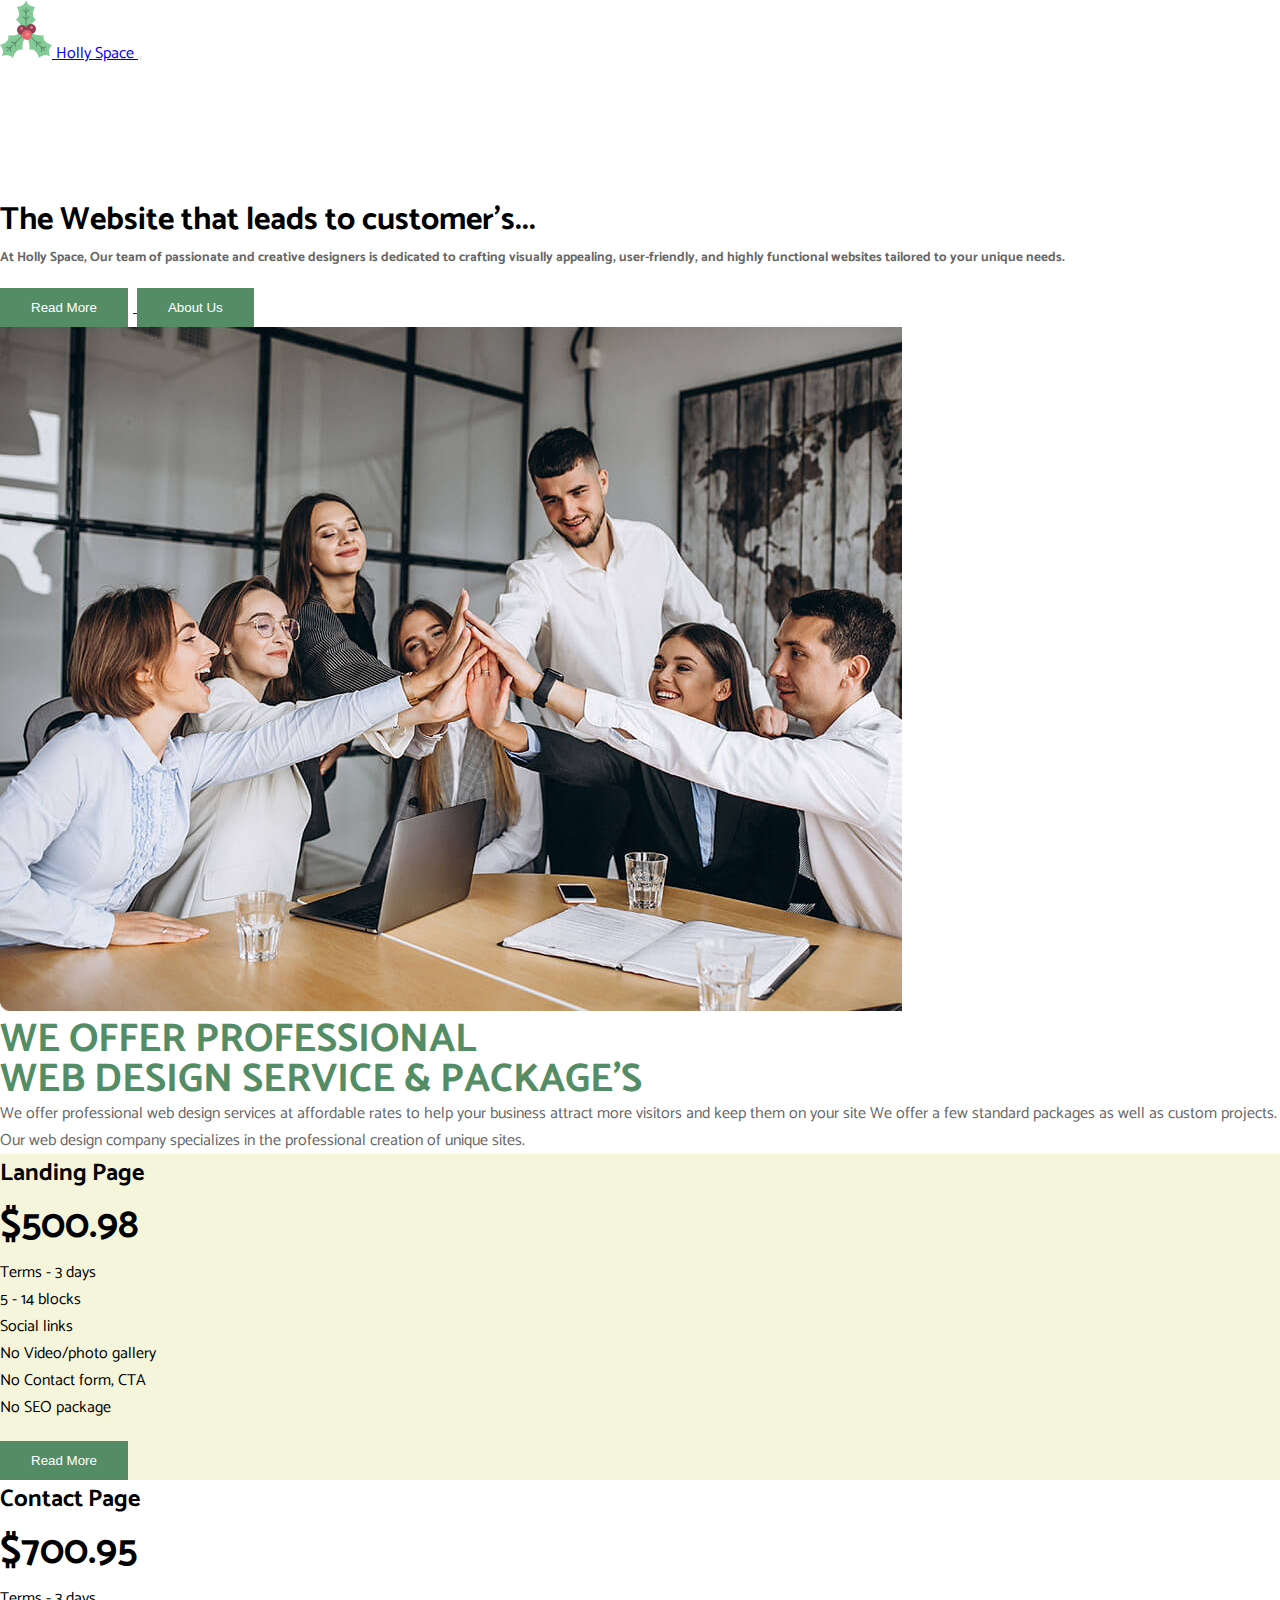
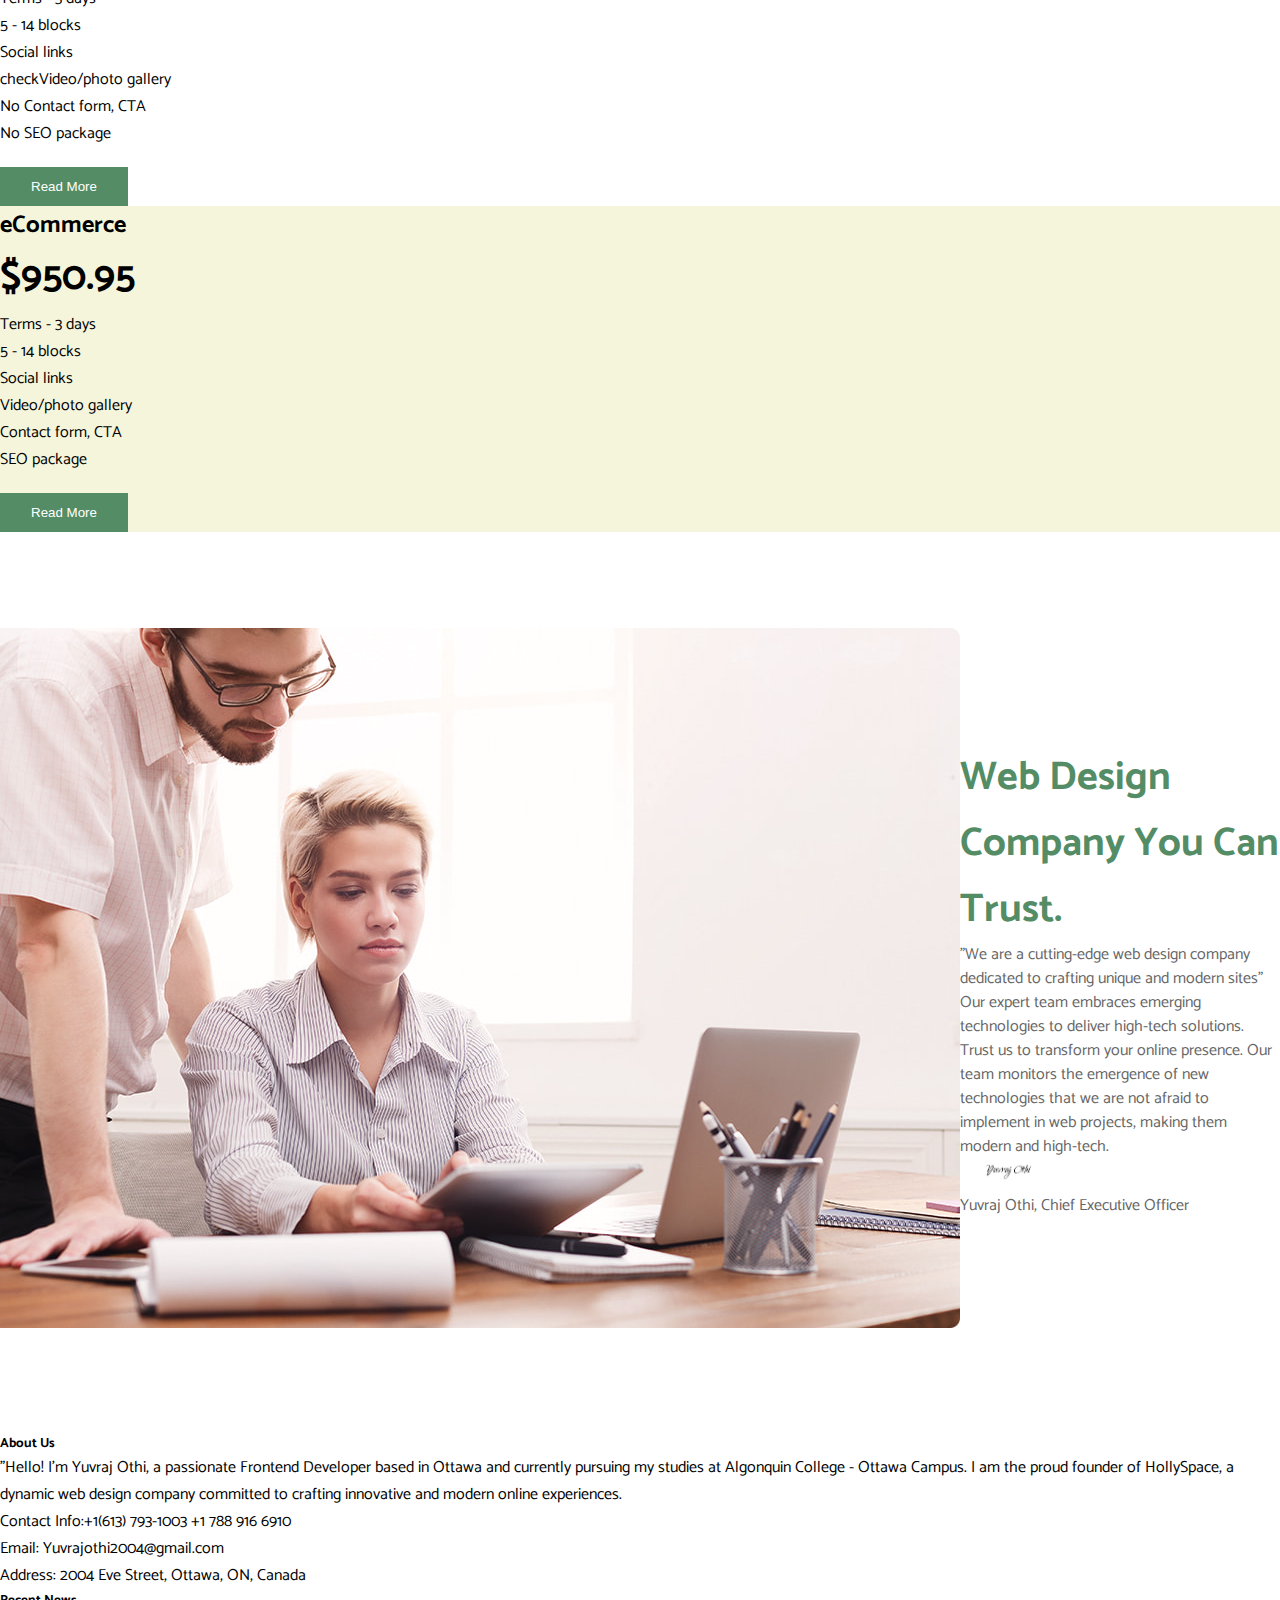
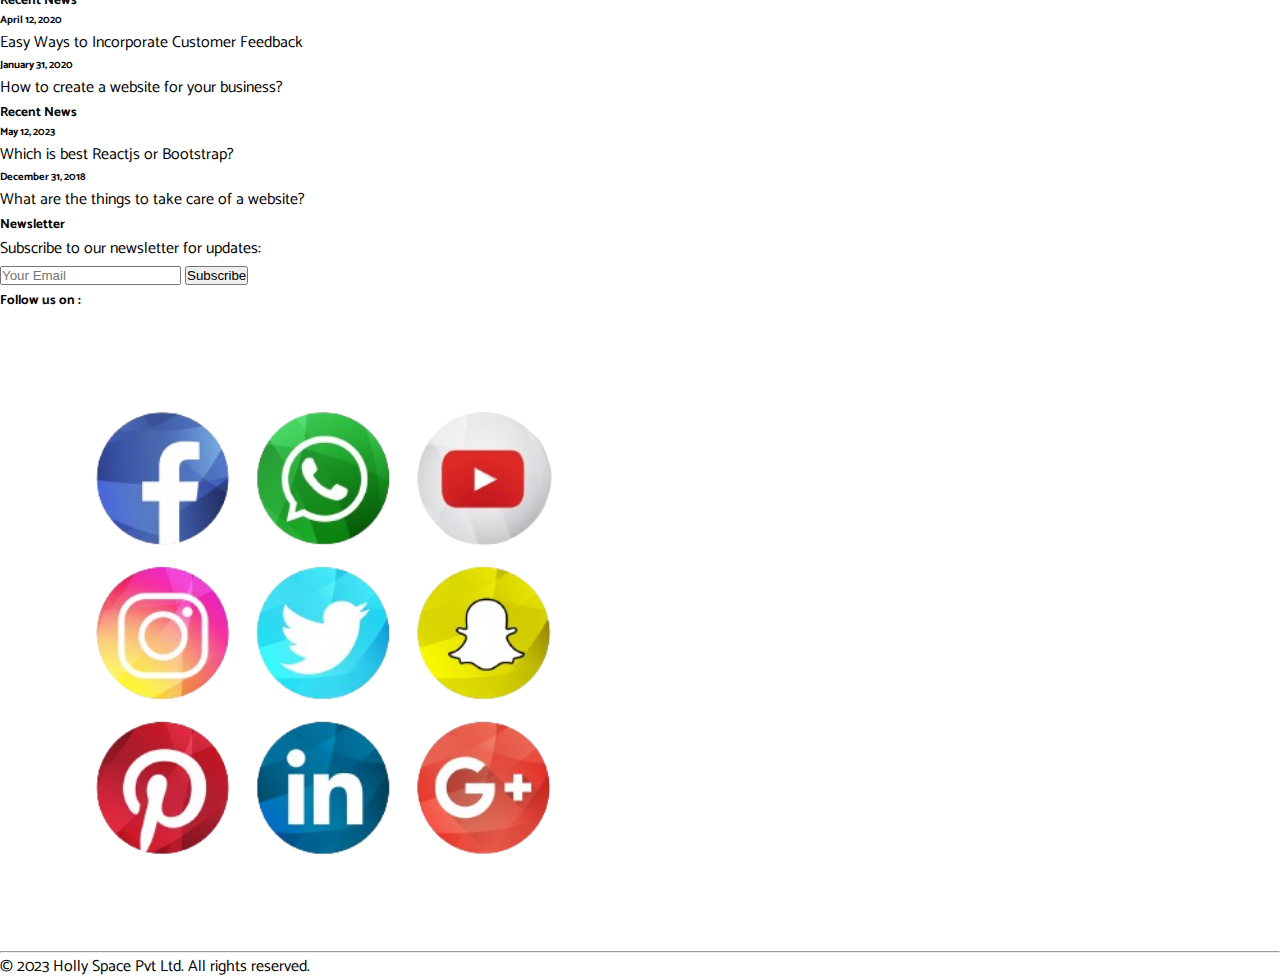
==== index.html @ 0ab7710b "add some chamges to my files" ====
<!DOCTYPE html>
<html lang="en">

<head>
    <meta charset="utf-8">
    <meta name="viewport" content="width=device-width, initial-scale=1">
    <title>Web Portfolio</title>
    <link rel="preconnect" href="https://fonts.googleapis.com">
    <link rel="preconnect" href="https://fonts.gstatic.com" crossorigin>
    <link href="https://fonts.googleapis.com/css2?family=Catamaran:wght@500&display=swap" rel="stylesheet">
    <link rel="stylesheet" href="css/main.css">
    <link href="https://cdn.jsdelivr.net/npm/bootstrap@5.2.3/dist/css/bootstrap.min.css" rel="stylesheet"
        integrity="sha384-rbsA2VBKQhggwzxH7pPCaAqO46MgnOM80zW1RWuH61DGLwZJEdK2Kadq2F9CUG65" crossorigin="anonymous">
</head>

<body>
    <nav class="navbar navbar-expand-lg fixed-top bg-dark">
        <div class="container-fluid">
            <a class="navbar-brand text-light text-uppercase fs-4" href="index.html">
                <img class="pe-3" src="images/2792936_christmas_holly_xmas_icon.svg" alt="Holly Space Logo"> Holly Space
            </a>
            <button class="navbar-toggler" type="button" data-bs-toggle="collapse" data-bs-target="#navbarNavAltMarkup"
                aria-controls="navbarNavAltMarkup" aria-expanded="false" aria-label="Toggle navigation">
                <span class="navbar-toggler-icon"></span>
            </button>
            <div class="collapse navbar-collapse" id="navbarNavAltMarkup" aria-label="Main navigation">
                <div class="navbar-nav ml-auto">
                    <a class="nav-link px-lg-4" href="index.html">Home</a>
                    <a class="nav-link px-lg-4" href="contactus.html">Contact Us</a>
                    <a class="nav-link px-lg-4" href="pricing.html">Pricing</a>
                    <a class="nav-link px-lg-4" href="project.html">Projects</a>
                </div>
            </div>
        </div>
    </nav>
    <section class="main py-lg-5">
        <div class="container-fluid">
            <div class="row py-lg-5">
                <div class="col-md-6 p-4">
                    <h1 class="text-uppercase mt-100">
                        The Website that leads to customer's...
                    </h1>
                    <h5 class="p-color lh-base">At Holly Space, Our team of passionate and creative designers is
                        dedicated to crafting visually
                        appealing, user-friendly, and highly functional websites tailored to your unique needs.
                    </h5>
                    <a href="#main-content" aria-label="Read More Button">
                        <input type="button" value="Read More" class="btn1">
                    </a>
                    <a href="#footer" aria-label="About Us Button">
                        <input type="button" value="About Us" class="btn2 ">
                    </a>
                </div>
                <div class="col-md-6 py-lg-5 pe-0">
                    <img src="images/we-change-right-img-1.jpg" alt="Web Design Image" class="img-fluid">
                </div>
            </div>
        </div>
    </section>
    <section class="main py-lg-5">
        <div class="container text-center">
            <div class="col-lg-12">
                <h2 class="primary-text">We Offer Professional</h2>
                <h3 class="primary-text text-dark">Web Design Service & Package's</h3>
                <p class="p-color fs-5">We offer professional web design services at affordable rates to help your
                    business attract more visitors
                    and keep them on your site We offer a few standard packages as well as custom projects. Our web
                    design company specializes in the professional creation of unique sites.</p>
            </div>
        </div>

    </section>
    <section class="py-lg-5" id="main-content">
        <div class="container">
            <div class="row">
                <!-- Card 1: Landing Page -->
                <div class="col-md-4 mb-4 hov-card">
                    <div class="card b-0">
                        <div class="card-body bg-beige b-0">
                            <h2 class="card-title text-center pt-5 ">Landing Page</h2>
                            <h4 class="card-text text-center pt-3 fs-40">$500.98</h4>
                            <ul class="list-group bg-beige b-0 text-center">
                                <li class="list-group-item bg-beige b-0 py-3">Terms - 3 days</li>
                                <li class="list-group-item bg-beige b-0 py-3">5 - 14 blocks</li>
                                <li class="list-group-item bg-beige b-0 py-3">Social links</li>
                                <li class="list-group-item bg-beige b-0 py-3">No Video/photo gallery</li>
                                <li class="list-group-item bg-beige b-0 py-3">No Contact form, CTA</li>
                                <li class="list-group-item bg-beige b-0 py-3">No SEO package</li>
                            </ul>
                            <div class="text-center">
                                <input type="button" value="Read More" class="btn1 text-center" aria-label="Read More Button">
                            </div>
                        </div>
                    </div>
                </div>

                <!-- Card 2: Contact Page -->
                <div class="col-md-4 mb-4 hov-card">
                    <div class="card bg-dark b-0">
                        <div class="card-body text-light b-0 ">
                            <h2 class="card-title text-center text-light pt-5">Contact Page</h2>
                            <h4 class="card-text text-center text-light pt-3 fs-40">$700.95</h4>
                            <ul class="list-group bg-dark text-light b-0 text-center">
                                <li class="list-group-item bg-dark text-light b-0 py-3">Terms - 3 days</li>
                                <li class="list-group-item bg-dark text-light b-0 py-3">5 - 14 blocks</li>
                                <li class="list-group-item bg-dark text-light b-0 py-3">Social links</li>
                                <li class="list-group-item bg-dark text-light b-0 py-3">checkVideo/photo gallery</li>
                                <li class="list-group-item bg-dark text-light b-0 py-3">No Contact form, CTA</li>
                                <li class="list-group-item bg-dark text-light b-0 py-3">No SEO package</li>
                            </ul>
                            <div class="text-center">
                                <input type="button" value="Read More" class="btn1 text-center" aria-label="Read More Button">
                            </div>
                        </div>
                    </div>
                </div>

                <!-- Card 3: eCommerce -->
                <div class="col-md-4 mb-4 hov-card">
                    <div class="card b-0">
                        <div class="card-body bg-beige b-0">
                            <h2 class="card-title text-center pt-5 ">eCommerce</h2>
                            <h4 class="card-text text-center pt-3 fs-40">$950.95</h4>
                            <ul class="list-group bg-beige b-0 text-center">
                                <li class="list-group-item bg-beige b-0 py-3">Terms - 3 days</li>
                                <li class="list-group-item bg-beige b-0 py-3">5 - 14 blocks</li>
                                <li class="list-group-item bg-beige b-0 py-3">Social links</li>
                                <li class="list-group-item bg-beige b-0 py-3">Video/photo gallery</li>
                                <li class="list-group-item bg-beige b-0 py-3">Contact form, CTA</li>
                                <li class="list-group-item bg-beige b-0 py-3">SEO package</li>
                            </ul>

                            <div class="text-center">
                                <input type="button" value="Read More" class="btn1 text-center" aria-label="Read More Button">
                            </div>
                        </div>
                    </div>
                </div>
            </div>
    </section>
    <section>
        <div class="container-fluid">
            <div class="row center-vertical">
                <!-- Column with Full Size Image -->
                <div class="col-md-6 ps-0">
                    <img src="images/Image-1.jpg" class="img-fluid" alt="Full Size Image">
                </div>

                <!-- Column with Text Content -->
                <div class="col-md-6 text-center">
                    <h4 class="font-weight-bold primary-color" style="font-size: 40px;">Web Design Company You Can
                        Trust.</h4>
                    <p class="p-color" style="line-height: 1.5;">"We are a cutting-edge web design company dedicated to
                        crafting unique and modern sites" Our expert team embraces emerging technologies to deliver
                        high-tech solutions. Trust us to transform your online presence. Our team monitors the emergence
                        of new technologies that we
                        are not afraid to implement in web projects, making them modern and high-tech.</p>
                    <img src="images/signature.png" alt="Signature Image" class="img-fluid sign-img">
                    <p class="font-weight-bold p-color">Yuvraj Othi, Chief Executive Officer</p>
                </div>
            </div>
        </div>
    </section>
    <footer class="bg-dark text-light py-4" id="footer">
        <div class="container-fluid">
            <div class="row">
                <!-- About Us and Contact Info Column -->
                <div class="col-md-4">
                    <h5>About Us</h5>
                    <p>"Hello! I'm Yuvraj Othi, a passionate Frontend Developer based in Ottawa and currently pursuing
                        my studies at Algonquin College - Ottawa Campus. I am the proud founder of HollySpace, a dynamic
                        web design company committed to crafting innovative and modern online experiences. </p>
                    <p>Contact Info:+1(613) 793-1003
                        +1 788 916 6910</p>
                    <p>Email: Yuvrajothi2004@gmail.com</p>
                    <p>Address: 2004 Eve Street, Ottawa, ON, Canada</p>
                    <!-- Add your social media icons or handles here -->
                </div>

                <!-- Recent News Column -->
                <div class="col-md-4">
                    <h5>Recent News</h5>
                    <h6> April 12, 2020</h6>
                    <p>Easy Ways to Incorporate Customer Feedback</p>
                    <h6>January 31, 2020</h6>
                    <p>How to create a website for your business?</p>
                    <h5>Recent News</h5>
                    <h6> May 12, 2023</h6>
                    <p>Which is best Reactjs or Bootstrap?</p>
                    <h6>December 31, 2018</h6>
                    <p>What are the things to take care of a website?</p>
                </div>

                <!-- Newsletter Column -->
                <div class="col-md-4">
                    <h5>Newsletter</h5>
                    <p>Subscribe to our newsletter for updates:</p>
                    <div class="input-group mb-4">
                        <input type="email" class="form-control py-2" placeholder="Your Email" aria-label="Your Email"
                            aria-describedby="button-addon2">
                        <button class="btn btn-primary" type="button" id="button-addon2">Subscribe</button>
                    </div>
                    <h5>Follow us on :</h5>

                    <img src="images/2622840_11108-removebg-preview.png" alt="Social Media Icons" class="img-fluid social-cons">
                </div>
            </div>
            <hr>

            <!-- Copyright Section -->
            <div class="row mt-4">
                <div class="col-md-12 text-center">
                    <p> &copy; 2023 Holly Space Pvt Ltd. All rights reserved.</p>
                </div>
            </div>
        </div>
    </footer>

    <script src="https://cdn.jsdelivr.net/npm/bootstrap@5.2.3/dist/js/bootstrap.bundle.min.js"
        integrity="sha384-kenU1KFdBIe4zVF0s0G1M5b4hcpxyD9F7jL+jjXkk+Q2h455rYXK/7HAuoJl+0I4" crossorigin="anonymous">
    </script>
</body>

</html>
---- css/main.css ----
*{
    margin: 0;
    padding: 0;
    box-sizing: border-box;
}
:root{
    --white:#fff;
    --black:#000;
    --p-color:#666666;
    --primary-color:#548d65;
}
body{
    font-family: 'Catamaran', sans-serif !important;
}
.ml-auto{
    margin-left: auto;
}

 .navbar-nav .nav-link{
    font-size: 1rem;
    color: var(--white);
    font-weight: 700;
    cursor: pointer;
    text-decoration: none;
    text-transform: uppercase;
}
.nav-link:hover{
    color: black!important;
    background-color: white;
}
.p-color{
    color: var(--p-color);
}
.btn1{
    padding: 12px 31px;
    color: #fff;
    background: #548d65;
    border: 0;
    margin-right: 5px;
    margin-top: 20px;

}
.btn2{
    padding: 12px 31px;
    color: #fff;
    background: #548d65;
    border: 0;
    margin-top: 20px;
}

.btn1:hover{
    background-color: var(--black);
    color: var(--white);

}
.btn2:hover{
    background-color: var(--black);
    color: var(--white);

}
.pt-50{
    padding-top: 50px;
}
.mt-100{
    margin-top: 100px;
}
.primary-text{
    color: var(--primary-color);
    line-height: 40px;
    font-size: 40px;
    text-transform: uppercase;
}
.bg-beige{
    background-color: beige !important;
}
.b-0{
    border: 0 !important;
}
.ml-65{
    margin-left: 65px;
}
.fs-40{
    font-size: 40px;
}
/* .card:hover{
    padding: 10px;
    transition: 0.5s;
} */
.hov-card:hover{
    padding: 10px;
    transition: 0.45s;
}
.center-vertical {
    display: flex;
    align-items: center;
    justify-content: center;
    height: 100vh;
}
.sign-img{
    width: 30%;
}
.primary-color{
    color: var(--primary-color);
}
.social-cons{
    width: 50%;
    display: block;
}
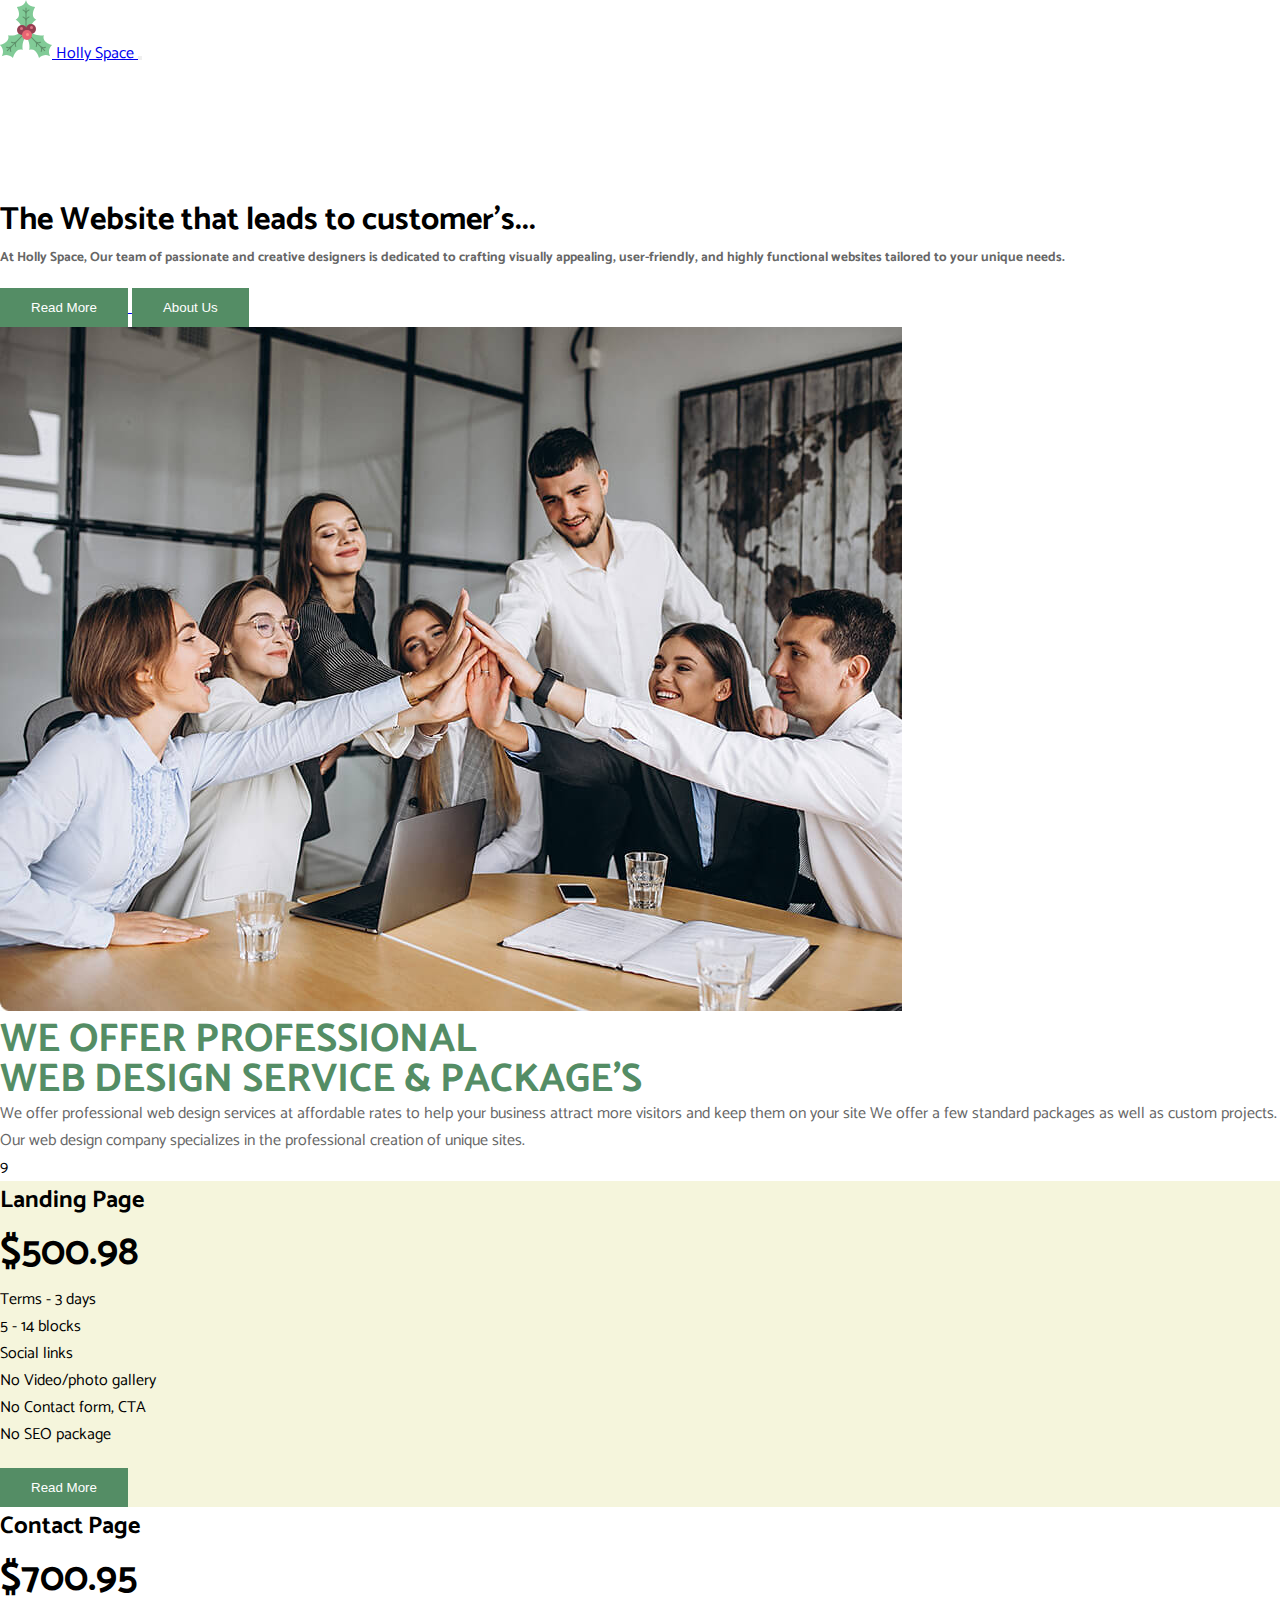
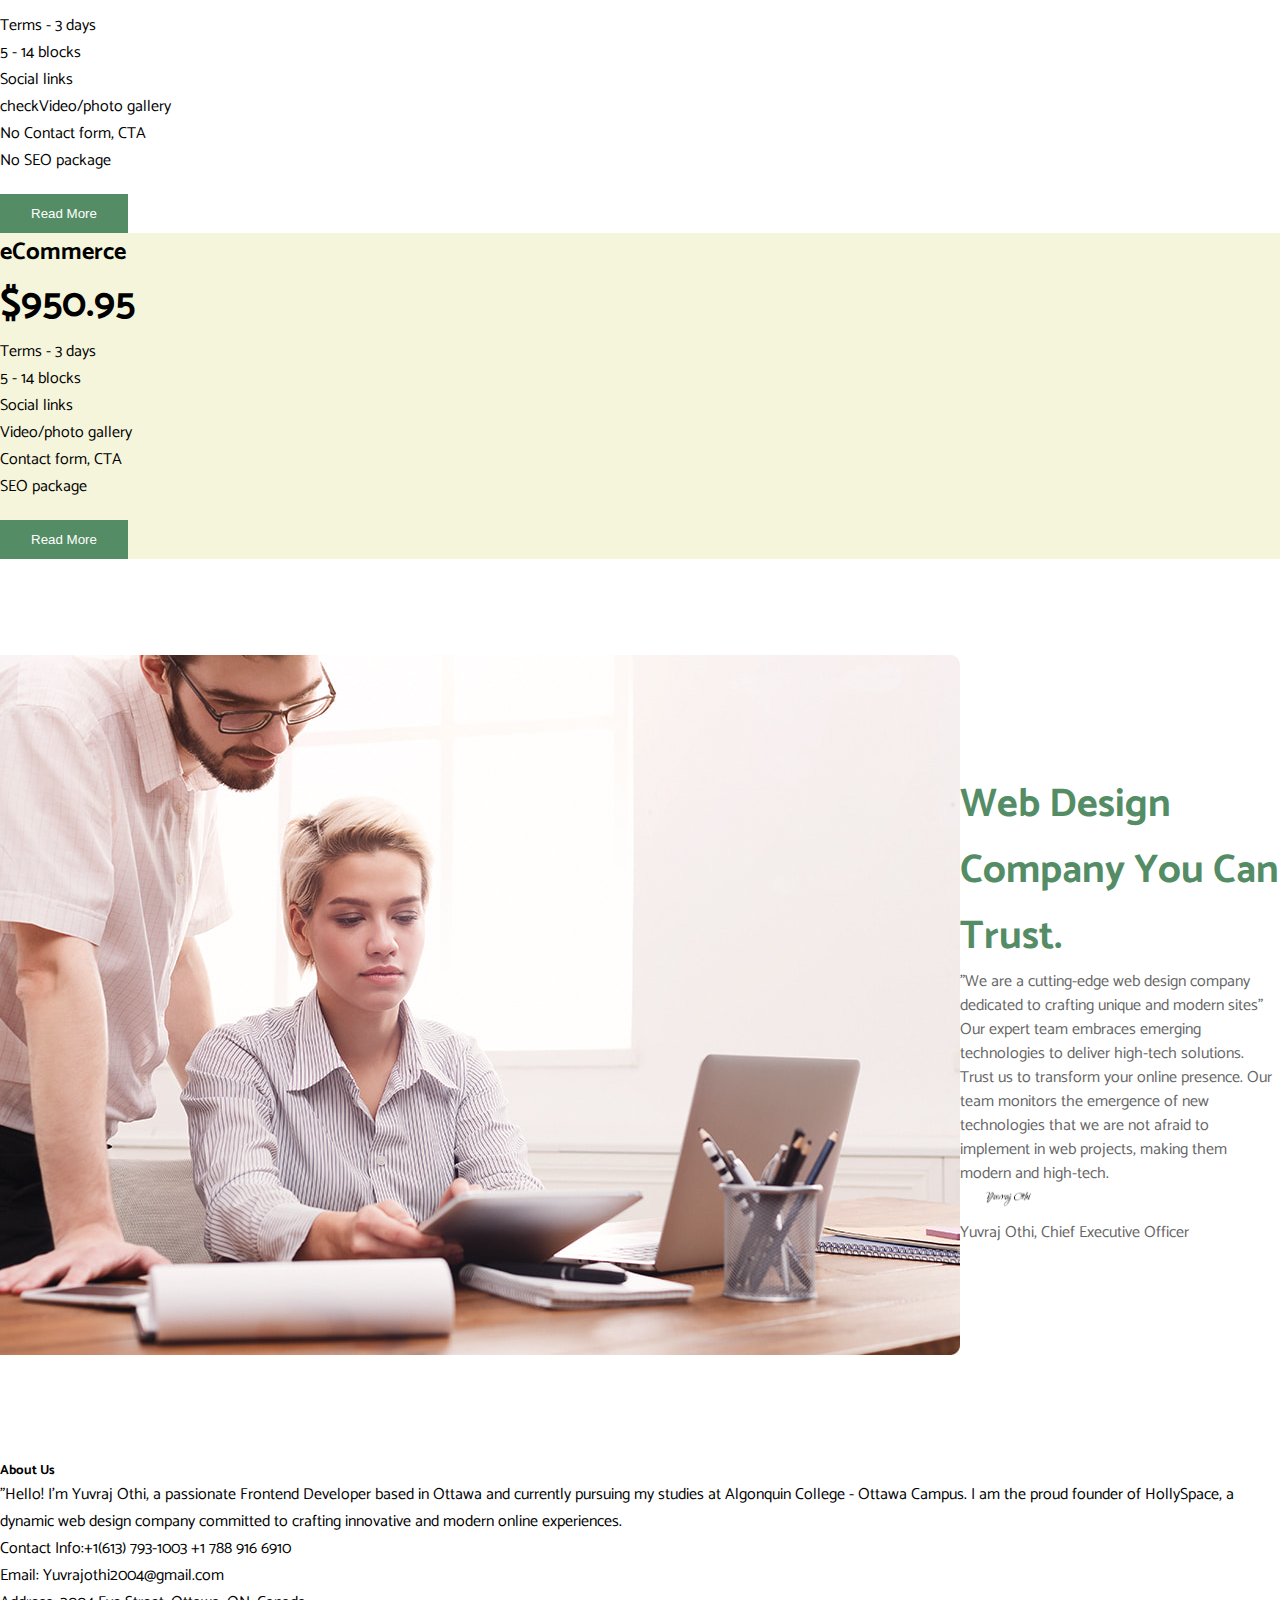
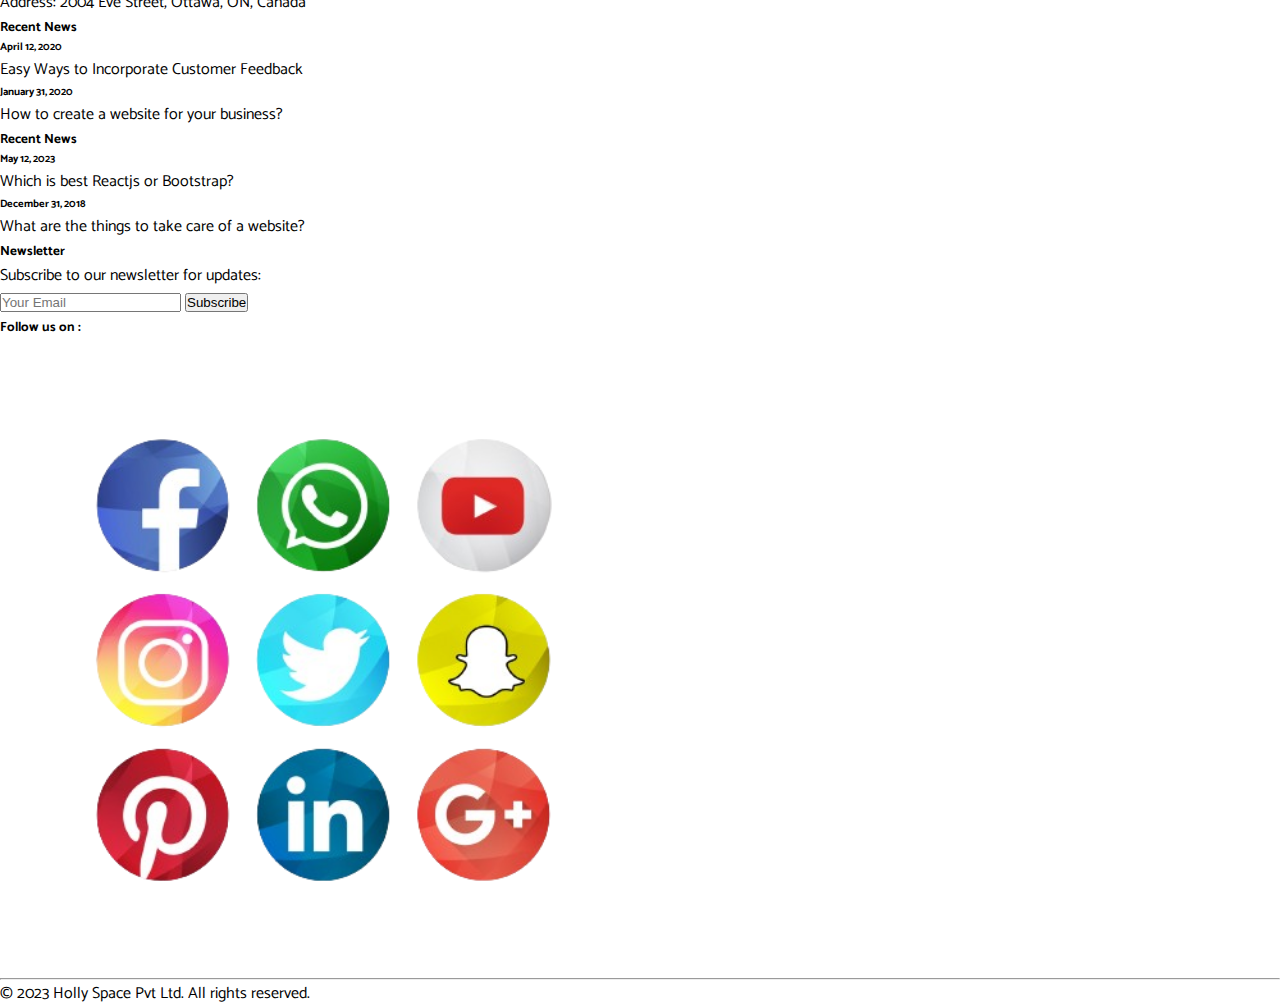
==== commit 7316914a: "adding comments to all files." ====
--- a/index.html
+++ b/index.html
@@ -4,11 +4,14 @@
 <head>
     <meta charset="utf-8">
     <meta name="viewport" content="width=device-width, initial-scale=1">
+    <!--Title of the project-->
     <title>Web Portfolio</title>
+    <!--Links to google fonts-->
     <link rel="preconnect" href="https://fonts.googleapis.com">
     <link rel="preconnect" href="https://fonts.gstatic.com" crossorigin>
     <link href="https://fonts.googleapis.com/css2?family=Catamaran:wght@500&display=swap" rel="stylesheet">
     <link rel="stylesheet" href="css/main.css">
+    <!--Link to Bootstrap css-->
     <link href="https://cdn.jsdelivr.net/npm/bootstrap@5.2.3/dist/css/bootstrap.min.css" rel="stylesheet"
         integrity="sha384-rbsA2VBKQhggwzxH7pPCaAqO46MgnOM80zW1RWuH61DGLwZJEdK2Kadq2F9CUG65" crossorigin="anonymous">
 </head>
@@ -17,6 +20,7 @@
     <nav class="navbar navbar-expand-lg fixed-top bg-dark">
         <div class="container-fluid">
             <a class="navbar-brand text-light text-uppercase fs-4" href="index.html">
+                <!--Main logo and company name-->
                 <img class="pe-3" src="images/2792936_christmas_holly_xmas_icon.svg" alt="Holly Space Logo"> Holly Space
             </a>
             <button class="navbar-toggler" type="button" data-bs-toggle="collapse" data-bs-target="#navbarNavAltMarkup"
@@ -25,6 +29,7 @@
             </button>
             <div class="collapse navbar-collapse" id="navbarNavAltMarkup" aria-label="Main navigation">
                 <div class="navbar-nav ml-auto">
+                    <!--Navbar links-->
                     <a class="nav-link px-lg-4" href="index.html">Home</a>
                     <a class="nav-link px-lg-4" href="contactus.html">Contact Us</a>
                     <a class="nav-link px-lg-4" href="pricing.html">Pricing</a>
@@ -33,6 +38,7 @@
             </div>
         </div>
     </nav>
+    <!--Main section with data-->
     <section class="main py-lg-5">
         <div class="container-fluid">
             <div class="row py-lg-5">
@@ -40,10 +46,12 @@
                     <h1 class="text-uppercase mt-100">
                         The Website that leads to customer's...
                     </h1>
+                    <!--Hook line of company-->
                     <h5 class="p-color lh-base">At Holly Space, Our team of passionate and creative designers is
                         dedicated to crafting visually
                         appealing, user-friendly, and highly functional websites tailored to your unique needs.
                     </h5>
+                    <!--Add Buttons to skip to footer and main content-->
                     <a href="#main-content" aria-label="Read More Button">
                         <input type="button" value="Read More" class="btn1">
                     </a>
@@ -73,7 +81,7 @@
     <section class="py-lg-5" id="main-content">
         <div class="container">
             <div class="row">
-                <!-- Card 1: Landing Page -->
+                <!-- Card 1: Landing Page -->9
                 <div class="col-md-4 mb-4 hov-card">
                     <div class="card b-0">
                         <div class="card-body bg-beige b-0">
@@ -141,12 +149,12 @@
     <section>
         <div class="container-fluid">
             <div class="row center-vertical">
-                <!-- Column with Full Size Image -->
+                <!-- Full Size Image -->
                 <div class="col-md-6 ps-0">
                     <img src="images/Image-1.jpg" class="img-fluid" alt="Full Size Image">
                 </div>
 
-                <!-- Column with Text Content -->
+                <!-- Main content part text -->
                 <div class="col-md-6 text-center">
                     <h4 class="font-weight-bold primary-color" style="font-size: 40px;">Web Design Company You Can
                         Trust.</h4>
@@ -155,6 +163,7 @@
                         high-tech solutions. Trust us to transform your online presence. Our team monitors the emergence
                         of new technologies that we
                         are not afraid to implement in web projects, making them modern and high-tech.</p>
+                        <!--Adding signature as a image-->
                     <img src="images/signature.png" alt="Signature Image" class="img-fluid sign-img">
                     <p class="font-weight-bold p-color">Yuvraj Othi, Chief Executive Officer</p>
                 </div>
@@ -174,7 +183,7 @@
                         +1 788 916 6910</p>
                     <p>Email: Yuvrajothi2004@gmail.com</p>
                     <p>Address: 2004 Eve Street, Ottawa, ON, Canada</p>
-                    <!-- Add your social media icons or handles here -->
+            
                 </div>
 
                 <!-- Recent News Column -->
@@ -201,7 +210,7 @@
                         <button class="btn btn-primary" type="button" id="button-addon2">Subscribe</button>
                     </div>
                     <h5>Follow us on :</h5>
-
+                      <!--social media icons or handles  -->
                     <img src="images/2622840_11108-removebg-preview.png" alt="Social Media Icons" class="img-fluid social-cons">
                 </div>
             </div>
@@ -215,7 +224,7 @@
             </div>
         </div>
     </footer>
-
+     <!--Bootstrap-->
     <script src="https://cdn.jsdelivr.net/npm/bootstrap@5.2.3/dist/js/bootstrap.bundle.min.js"
         integrity="sha384-kenU1KFdBIe4zVF0s0G1M5b4hcpxyD9F7jL+jjXkk+Q2h455rYXK/7HAuoJl+0I4" crossorigin="anonymous">
     </script>
--- a/css/main.css
+++ b/css/main.css
@@ -1,22 +1,28 @@
+/* margin, padding, and box-sizing */
 *{
     margin: 0;
     padding: 0;
     box-sizing: border-box;
 }
+
 :root{
-    --white:#fff;
-    --black:#000;
-    --p-color:#666666;
-    --primary-color:#548d65;
+    --white: #fff;
+    --black: #000;
+    --p-color: #666666;
+    --primary-color: #548d65;
 }
+
+/* Body styles */
 body{
     font-family: 'Catamaran', sans-serif !important;
 }
+
 .ml-auto{
     margin-left: auto;
 }
 
- .navbar-nav .nav-link{
+/* Navbar link styles */
+.navbar-nav .nav-link{
     font-size: 1rem;
     color: var(--white);
     font-weight: 700;
@@ -24,23 +30,20 @@
     text-decoration: none;
     text-transform: uppercase;
 }
+
+/* Navbar link hover styles */
 .nav-link:hover{
     color: black!important;
     background-color: white;
 }
+
+/* Text color for paragraph */
 .p-color{
     color: var(--p-color);
 }
-.btn1{
-    padding: 12px 31px;
-    color: #fff;
-    background: #548d65;
-    border: 0;
-    margin-right: 5px;
-    margin-top: 20px;
 
-}
-.btn2{
+/* Styles of button */
+.btn1, .btn2{
     padding: 12px 31px;
     color: #fff;
     background: #548d65;
@@ -48,60 +51,69 @@
     margin-top: 20px;
 }
 
-.btn1:hover{
+/* Button hover style */
+.btn1:hover, .btn2:hover{
     background-color: var(--black);
     color: var(--white);
+}
 
-}
-.btn2:hover{
-    background-color: var(--black);
-    color: var(--white);
-
-}
 .pt-50{
     padding-top: 50px;
 }
+
 .mt-100{
     margin-top: 100px;
 }
+
 .primary-text{
     color: var(--primary-color);
     line-height: 40px;
     font-size: 40px;
     text-transform: uppercase;
 }
+
+/* Colour for Background */
 .bg-beige{
     background-color: beige !important;
 }
+
 .b-0{
     border: 0 !important;
 }
+
 .ml-65{
     margin-left: 65px;
 }
+
+/* Font size  */
 .fs-40{
     font-size: 40px;
 }
-/* .card:hover{
-    padding: 10px;
-    transition: 0.5s;
-} */
+
+/* Hover effect */
 .hov-card:hover{
     padding: 10px;
     transition: 0.45s;
 }
+
 .center-vertical {
     display: flex;
     align-items: center;
     justify-content: center;
     height: 100vh;
 }
+
+/*  Width of Signature image */
 .sign-img{
     width: 30%;
 }
+
+/* Primary color of text */
 .primary-color{
     color: var(--primary-color);
 }
+
+/* Social media icons width and display style */
 .social-cons{
     width: 50%;
     display: block;
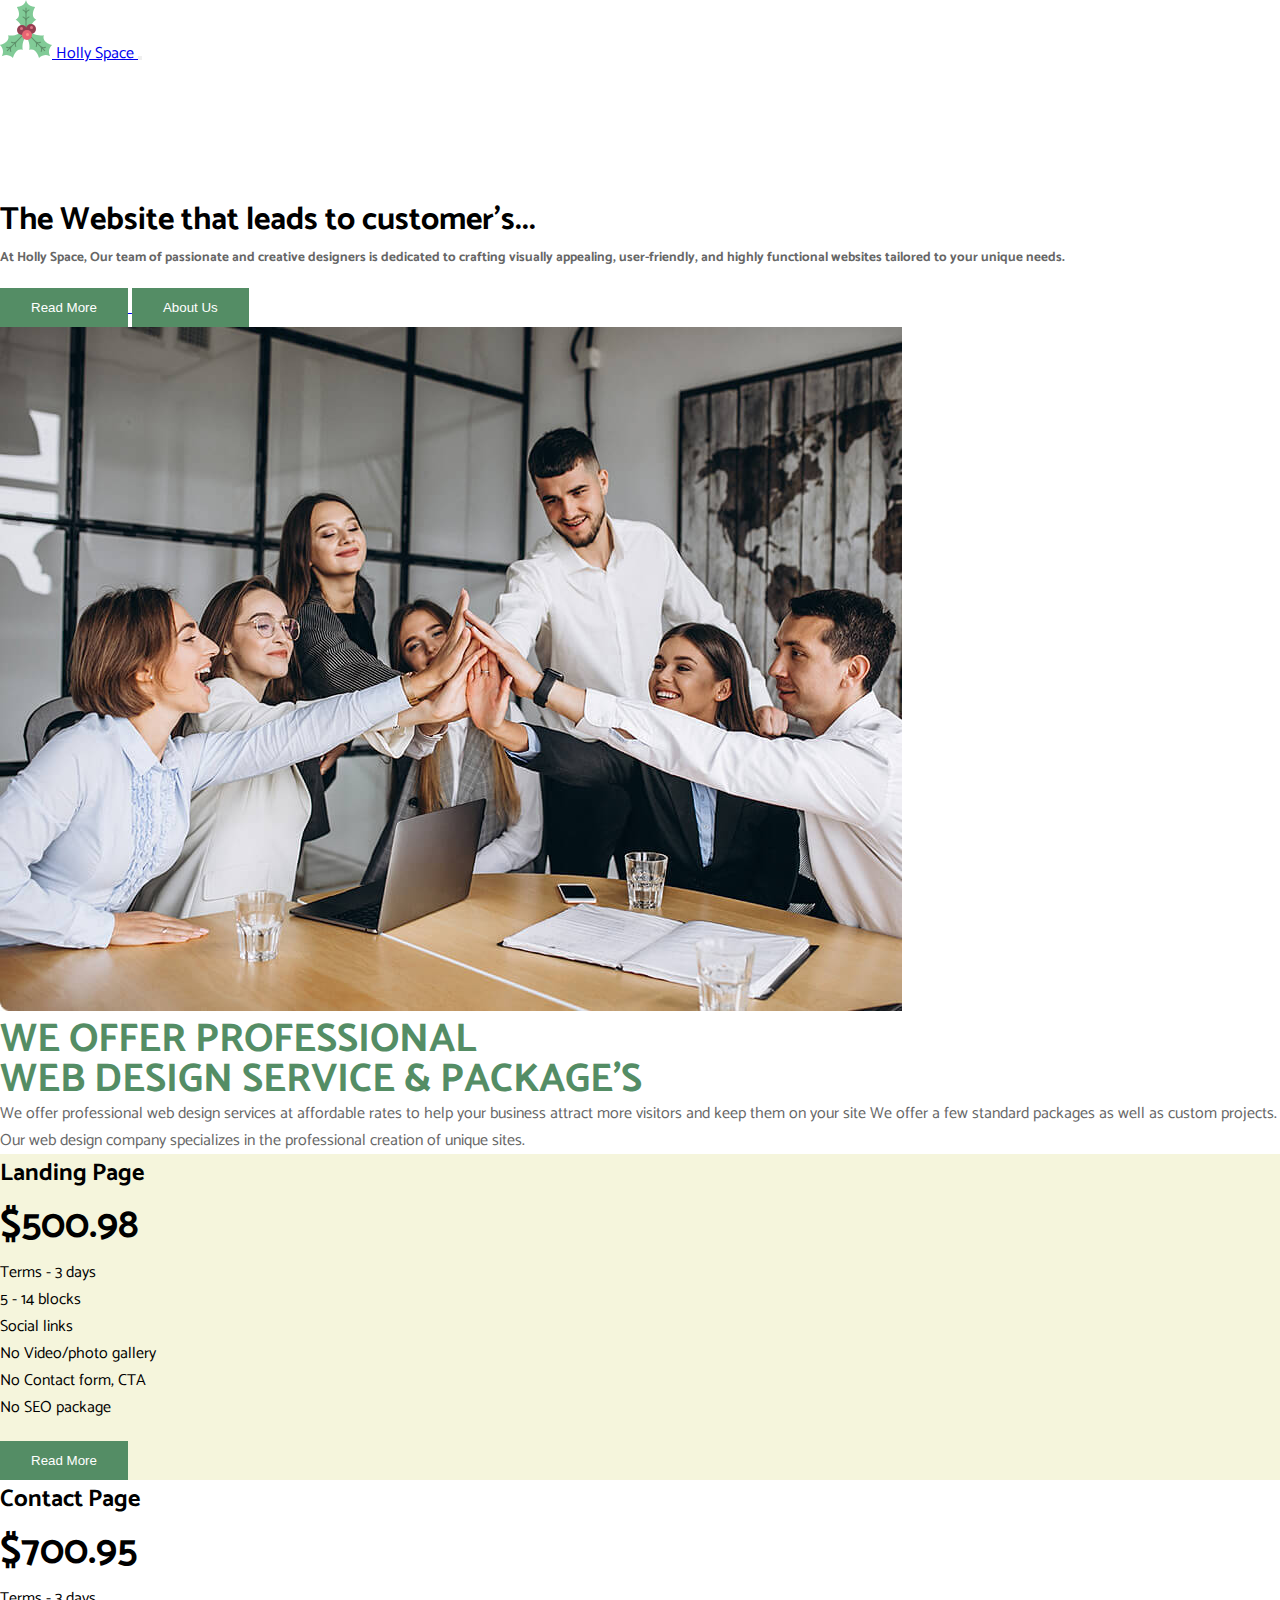
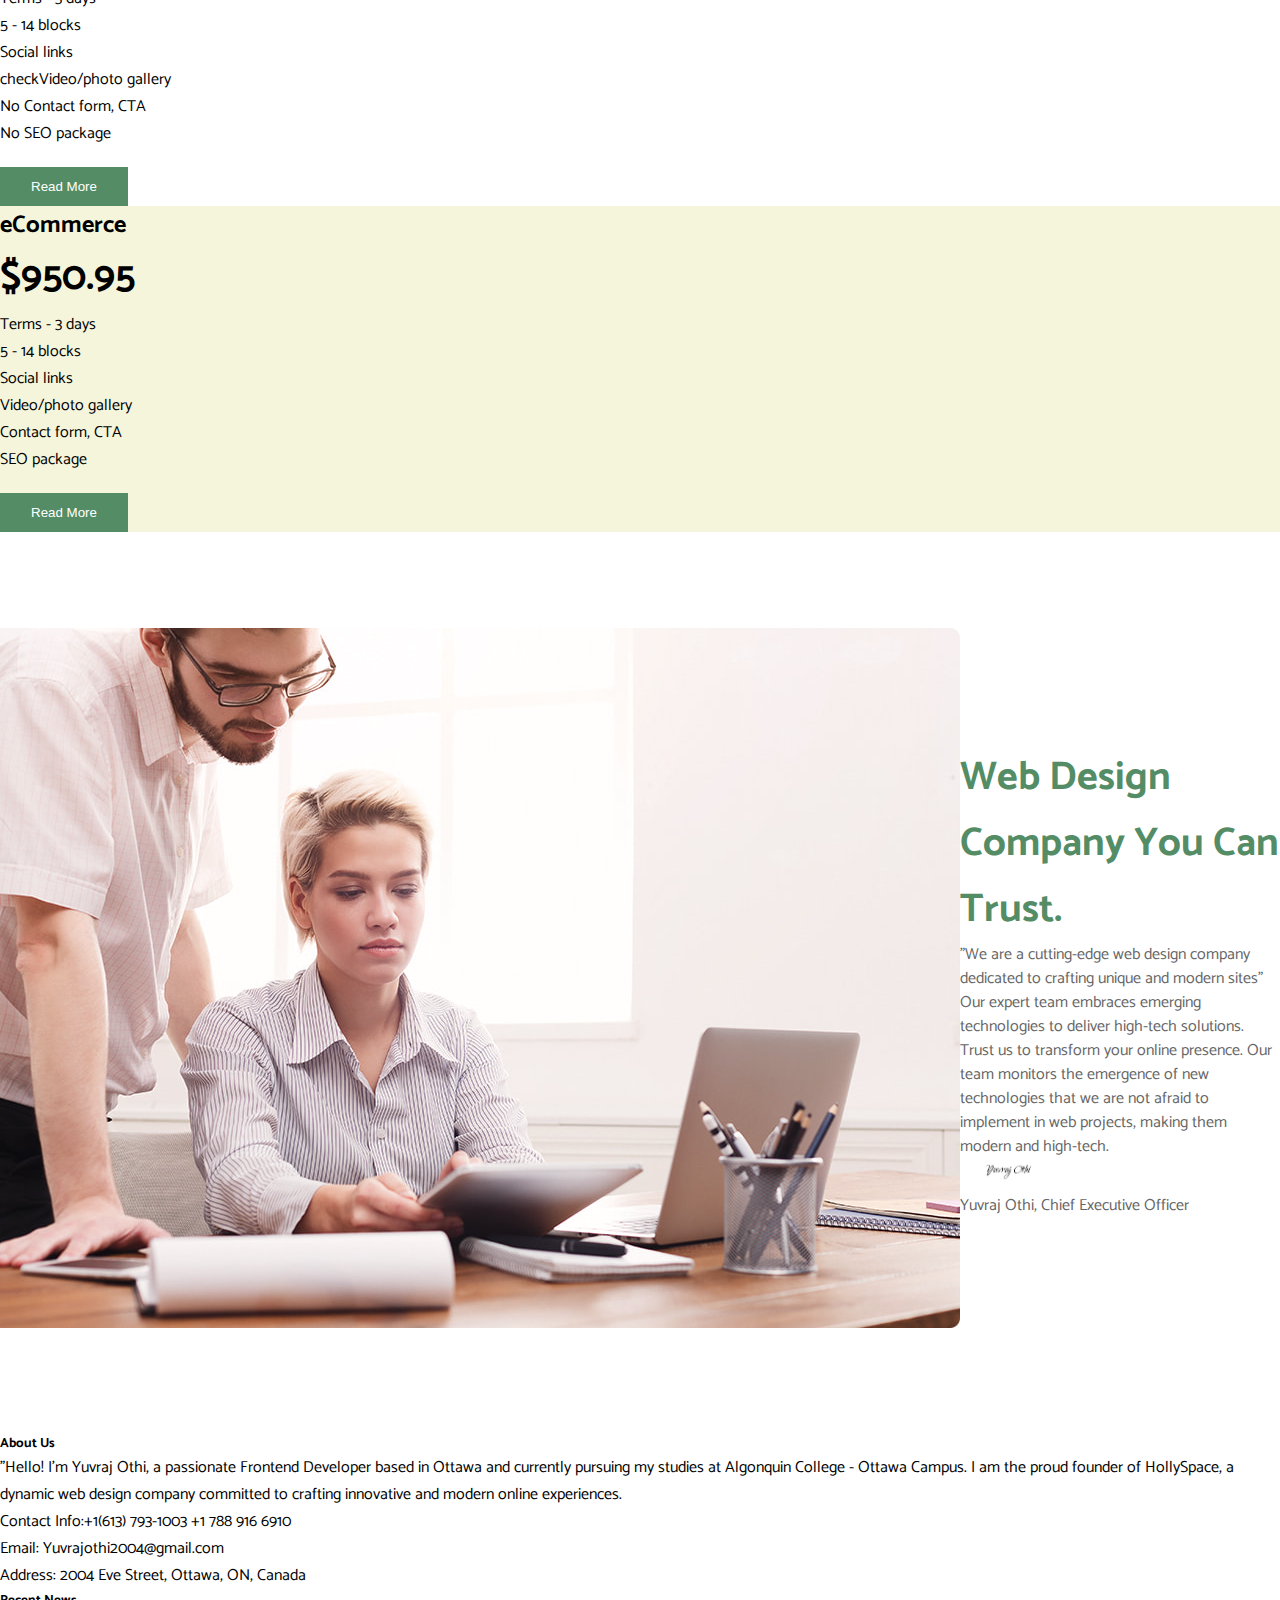
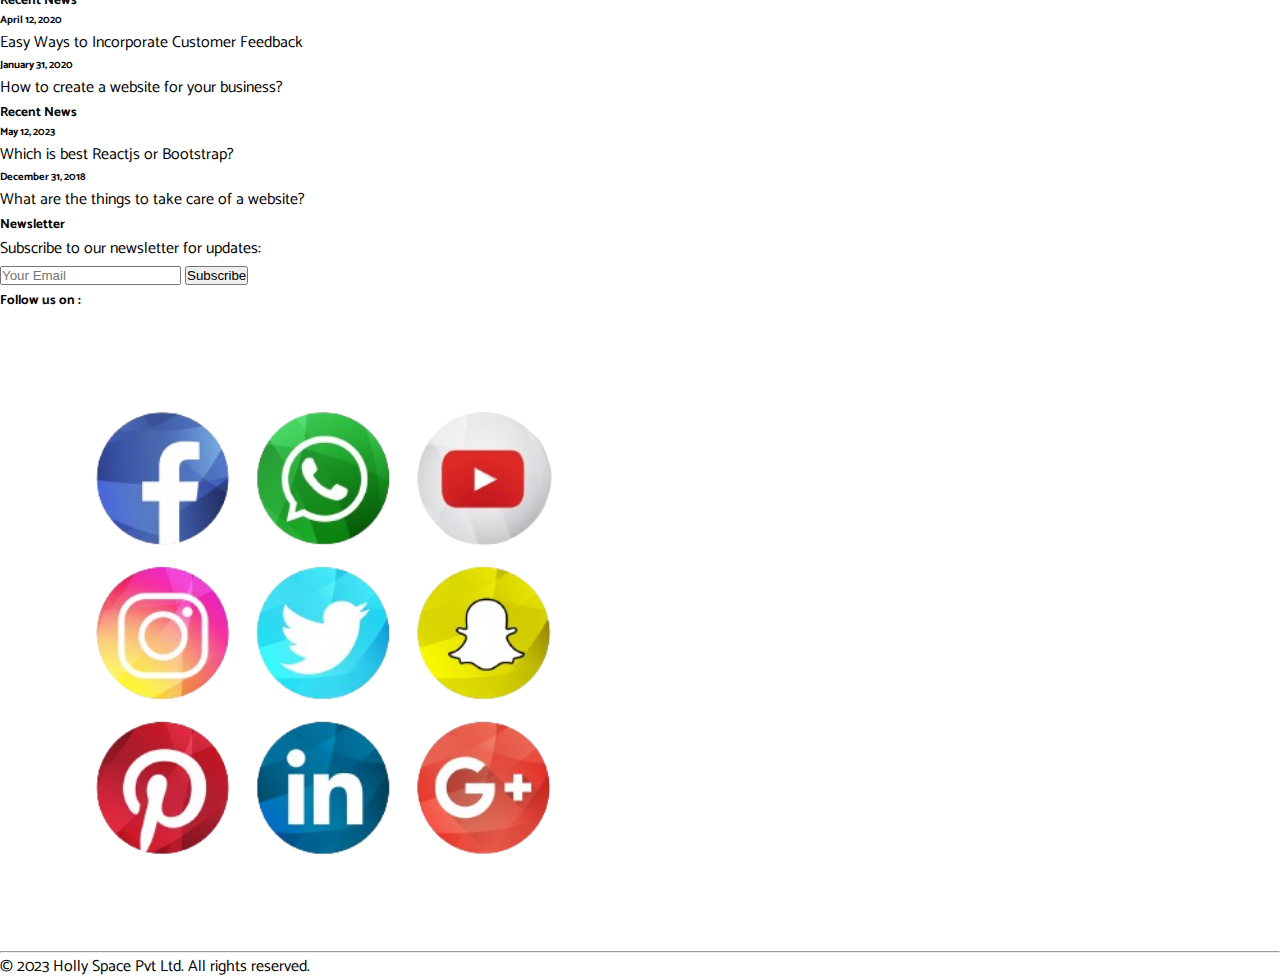
==== commit e291c40a: "removed 9 from text" ====
--- a/index.html
+++ b/index.html
@@ -81,7 +81,7 @@
     <section class="py-lg-5" id="main-content">
         <div class="container">
             <div class="row">
-                <!-- Card 1: Landing Page -->9
+                <!-- Card 1: Landing Page -->
                 <div class="col-md-4 mb-4 hov-card">
                     <div class="card b-0">
                         <div class="card-body bg-beige b-0">
